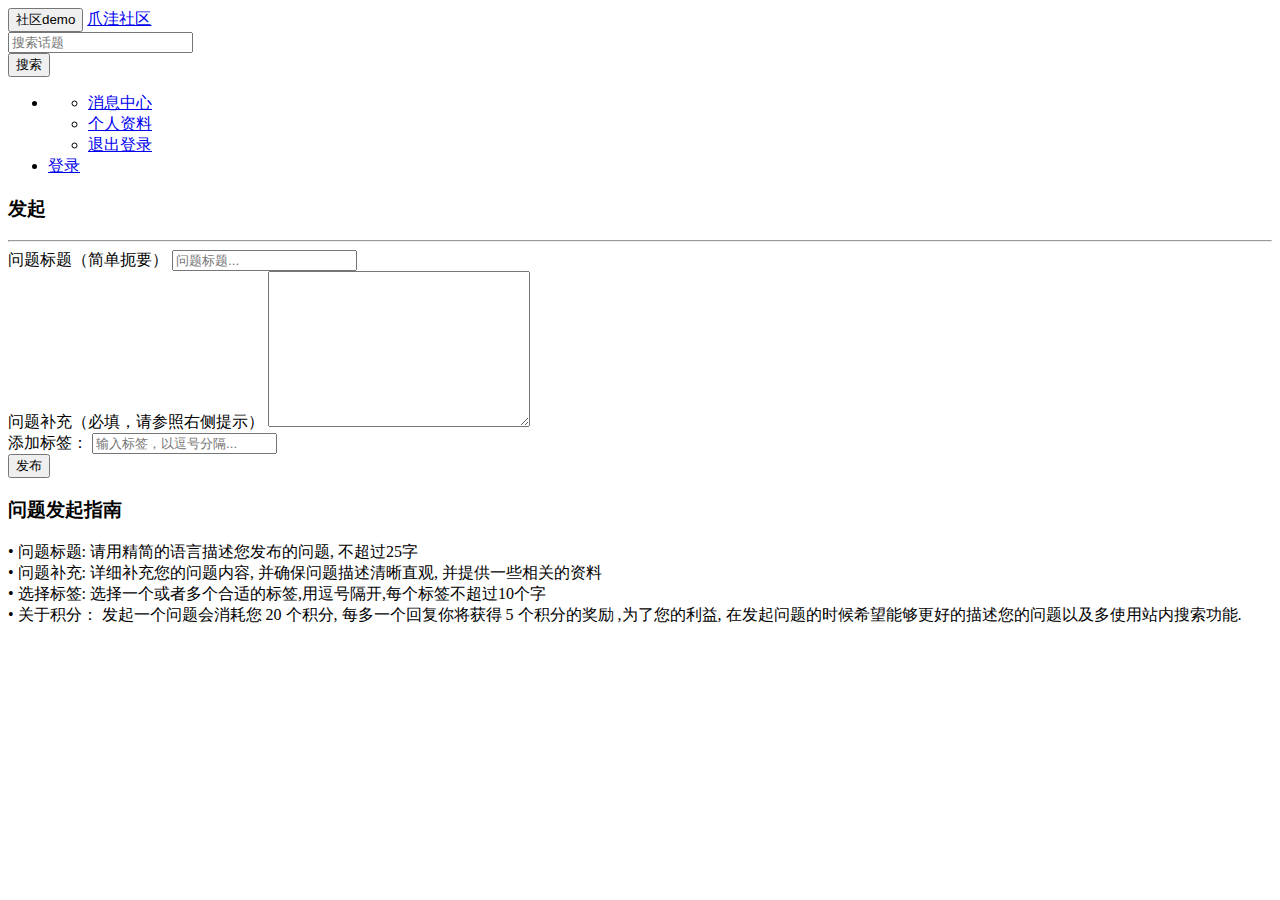
==== src/main/resources/templates/publish.html @ 9b8b3e51 "列表功能完成" ====
<!DOCTYPE HTML>
<html xmlns:th="http://www.thymeleaf.org">
<head>
    <title>发布--社区</title>
    <meta http-equiv="Content-Type" content="text/html; charset=UTF-8" />
    <link rel="stylesheet" href="css/bootstrap.min.css"/>
    <link rel="stylesheet" href="css/bootstrap-theme.min.css"/>
    <link rel="stylesheet" href="css/community.css"/>
    <script type="application/javascript" src="js/jquery-3.5.1.min.js"></script>
    <script type="application/javascript" src="js/bootstrap.js"></script>
</head>
<body>
<nav class="navbar navbar-default">
    <div class="container-fluid">
        <div class="navbar-header">
            <button type="button" class="navbar-toggle collapsed" data-toggle="collapse" data-target="#bs-example-navbar-collapse-1" aria-expanded="false">
                <span class="sr-only">社区demo</span>
            </button>
            <a class="navbar-brand" href="/">爪洼社区</a>
        </div>

        <div class="collapse navbar-collapse" id="bs-example-navbar-collapse-1">
            <form class="navbar-form navbar-left">
                <div class="form-group">
                    <input type="text" class="form-control" placeholder="搜索话题">
                </div>
                <button type="submit" class="btn btn-default">搜索</button>
            </form>
            <ul class="nav navbar-nav navbar-right">
                <li class="dropdown" th:if="${session.user != null}">
                    <a href="#" class="dropdown-toggle" data-toggle="dropdown" role="button" aria-haspopup="true" aria-expanded="false" th:text="${session.user.getName()}"><span class="caret"></span></a>
                    <ul class="dropdown-menu">
                        <li><a href="#">消息中心</a></li>
                        <li><a href="#">个人资料</a></li>
                        <li><a href="#">退出登录</a></li>
                    </ul>
                </li>
                <li th:if="${session.user == null}">
                    <a href="https://github.com/login/oauth/authorize?client_id=44fe899284ea890c8c9a&redirect_uri=http://localhost:8887/callback&scope=user&state=1">登录</a></li>
                </li>
            </ul>
        </div>
    </div>
</nav>
<div class="container-fluid main">
    <div class="row">
        <div class="col-lg-9 col-md-12 col-sm-12 col-xs-12">
            <h3><span class="glyphicon glyphicon-plus" aria-hidden="true"></span> 发起</h3>
            <hr>
            <form action="/publish" method="post">
                <div class="form-group">
                    <label for="title">问题标题（简单扼要）</label>
                    <input type="text" class="form-control" id="title" th:value="${title}" name="title" placeholder="问题标题...">
                </div>
                <div class="form-group">
                    <label for="description">问题补充（必填，请参照右侧提示）</label>
                    <textarea name="description" id="description" th:text="${description}" class="form-control" cols="30" rows="10"></textarea>
                </div>
                <div class="form-group">
                    <label for="tag">添加标签：</label>
                    <input type="text" class="form-control" id="tag" name="tag" th:value="${tag}" placeholder="输入标签，以逗号分隔...">
                </div>
                <button type="submit" class="btn btn-success btn-publish">发布</button>
                <ul class="nav navbar-nav navbar-left">
                    <div class="alert alert-warning" role="alert" th:if="${error != null}" th:text="${error}"></div>
                </ul>
            </form>
        </div>
        <div class="col-lg-3 col-md-12 col-sm-12 col-xs-12">
            <h3>问题发起指南</h3>
            • 问题标题: 请用精简的语言描述您发布的问题, 不超过25字<br>
            • 问题补充: 详细补充您的问题内容, 并确保问题描述清晰直观, 并提供一些相关的资料<br>
            • 选择标签: 选择一个或者多个合适的标签,用逗号隔开,每个标签不超过10个字<br>
            • 关于积分： 发起一个问题会消耗您 20 个积分, 每多一个回复你将获得 5 个积分的奖励 ,为了您的利益, 在发起问题的时候希望能够更好的描述您的问题以及多使用站内搜索功能.
        </div>
    </div>
</div>
</body>
</html>
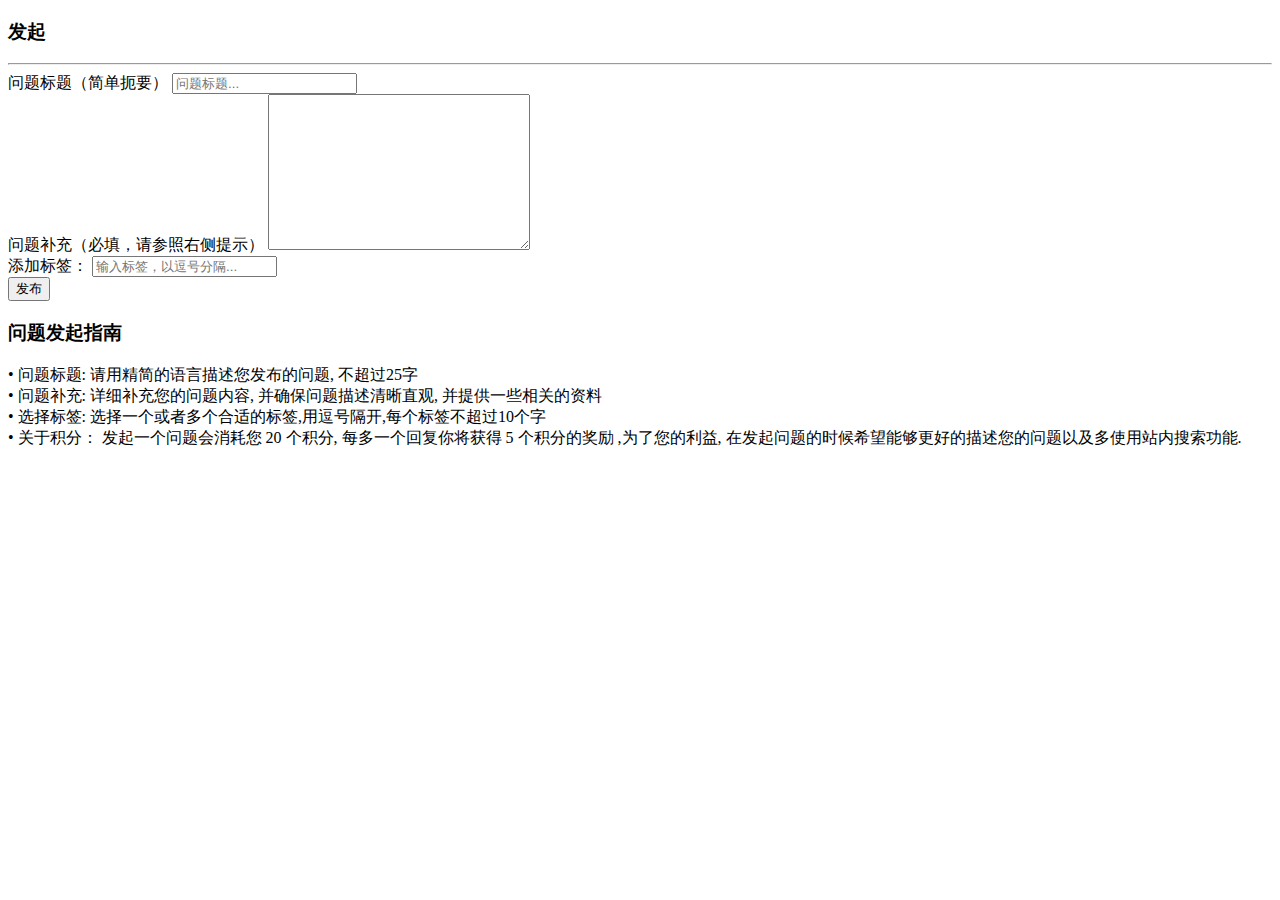
==== commit 4c6dca3b: "增加个人页面" ====
--- a/src/main/resources/templates/publish.html
+++ b/src/main/resources/templates/publish.html
@@ -10,38 +10,7 @@
     <script type="application/javascript" src="js/bootstrap.js"></script>
 </head>
 <body>
-<nav class="navbar navbar-default">
-    <div class="container-fluid">
-        <div class="navbar-header">
-            <button type="button" class="navbar-toggle collapsed" data-toggle="collapse" data-target="#bs-example-navbar-collapse-1" aria-expanded="false">
-                <span class="sr-only">社区demo</span>
-            </button>
-            <a class="navbar-brand" href="/">爪洼社区</a>
-        </div>
-
-        <div class="collapse navbar-collapse" id="bs-example-navbar-collapse-1">
-            <form class="navbar-form navbar-left">
-                <div class="form-group">
-                    <input type="text" class="form-control" placeholder="搜索话题">
-                </div>
-                <button type="submit" class="btn btn-default">搜索</button>
-            </form>
-            <ul class="nav navbar-nav navbar-right">
-                <li class="dropdown" th:if="${session.user != null}">
-                    <a href="#" class="dropdown-toggle" data-toggle="dropdown" role="button" aria-haspopup="true" aria-expanded="false" th:text="${session.user.getName()}"><span class="caret"></span></a>
-                    <ul class="dropdown-menu">
-                        <li><a href="#">消息中心</a></li>
-                        <li><a href="#">个人资料</a></li>
-                        <li><a href="#">退出登录</a></li>
-                    </ul>
-                </li>
-                <li th:if="${session.user == null}">
-                    <a href="https://github.com/login/oauth/authorize?client_id=44fe899284ea890c8c9a&redirect_uri=http://localhost:8887/callback&scope=user&state=1">登录</a></li>
-                </li>
-            </ul>
-        </div>
-    </div>
-</nav>
+<div th:insert="navigation :: nav"></div>
 <div class="container-fluid main">
     <div class="row">
         <div class="col-lg-9 col-md-12 col-sm-12 col-xs-12">
